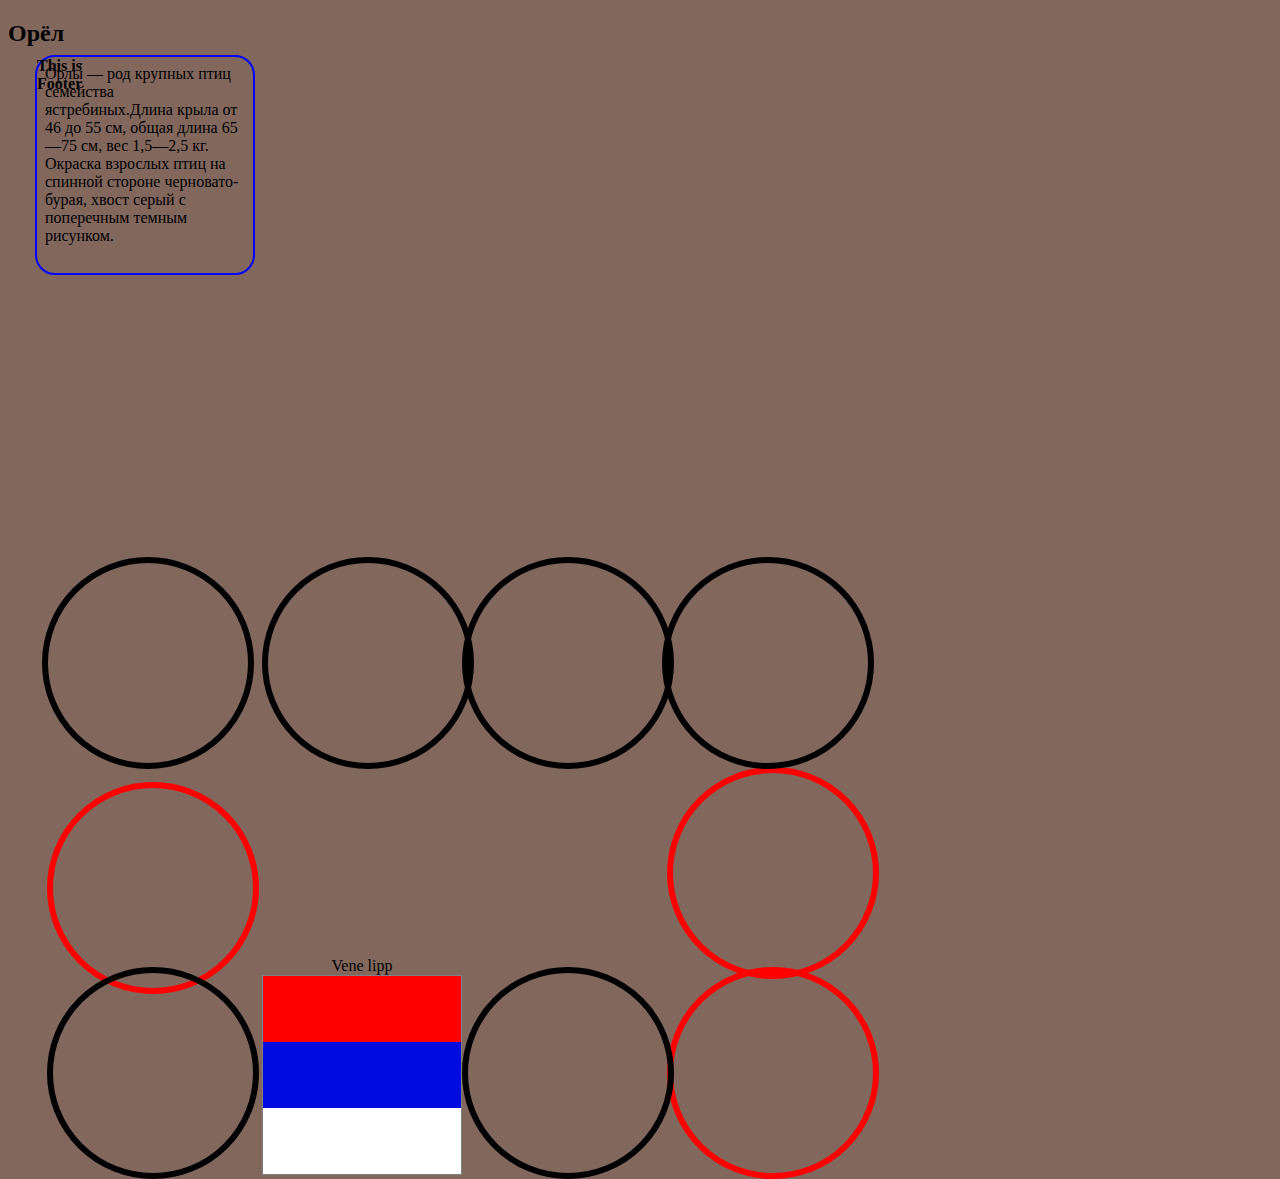
==== index.html @ a7c67911 "Add Footer" ====
<!DOCTYPE html>
<html>
<head>
  <title></title>
  <meta charset="utf-8">
  <link rel="stylesheet" type="text/css" href="style.css">
</head>
<body>
  
  <h2>Орёл</h2>
  <div id="general">
  <div id="part1">
    <div class="tekst">
    Орлы́  — род крупных птиц семейства ястребиных.Длина крыла от 46 до 55 см, общая длина 65—75 см, вес 1,5—2,5 кг. Окраска взрослых птиц на спинной стороне черновато-бурая, хвост серый с поперечным темным рисунком.
  <div id="part2">
    <div class="sisu">
      <a href="https://ru.wikipedia.org/wiki/%D0%AF%D1%81%D1%82%D1%80%D0%B5%D0%B1%D0%B8%D0%BD%D1%8B%D0%B9_%D0%BE%D1%80%D1%91%D0%BB" target="_blank">Орёл</a>
	  <p><img src="1.png" ></p>
    </div>
  </div>
  <div id="part3">
  </div>
  <div id="part4"></div>
  <div id="part5"></div>
  <div id="general1">
  <div id="part6">
  <div class="url">
    </div>
    
   <div id="general2">
  <div id="part7">
    <div class="imagee">
    </div>
  
  <div id="general3">
  <div id="part8">
    <div class="imageee">
    </div>
  
  <div id="general4">
  <div id="part9">
    <div class="nothing">
      <a></a>
    </div>
    
<div id="general5">
  <div id="part10">
    <div class="circle">
    </div>
    
  
  
  <div id="general6">
  <div id="part11">
    <div class="uul1">
      <ul>
      </ul>
    </div>
  </div>
  
  <div id="general7">
  <div id="part12">
    <div class="uul2">
      <ol>
      </ol>
    </div>
  </div>
  
  <div id="general8">
  <div id="part13">
    <div class="uul3">
      <ul style="list-style-type:circle">
      </ul>
    </div>
  </div>
  
  <div id="general9">
  <div id="part14">
    <div class="tabb">
      <table frame="box" width="200px" height="200px" cellpadding="0" cellspacing="0">
        <caption>Vene lipp</caption>
        <tr>
          <td bgcolor="red"></td>      
        </tr>
        <tr>
          <td bgcolor="light-blue"></td>      
        </tr>
    <tr>
          <td bgcolor="white"></td>      
        </tr>
      </table>
    </div>
  </div>
  
  <div id="general9">
  <div id="part14">
    <div class="qqq">
    </div>
  </div>
  
</body>
  <footer>
	<b>This is Footer</b>
  </footer>
</html>
<!--1.Добавить картинку--!>
<!--2.Добавить Footer--!>
<!--3.Изменить цвета флага--!S>
---- style.css ----
body{
	background-color: #82675d;
}
div{
	position:absolute;
	top:0px;
	left:0px;
}
#part1, #part2, #part3, #part4, #part5{
	background-image: url('orel.png');
	width: 400px;
	height: 200px;
}
#part1{
	top:55px;
	left:25px;
	z-index: 5;
}
#part2{
	top:550px;
	left:1500px;
	z-index: 1;
}
#part3{
	top:550px;
	left:1050px;
	z-index: 3;
}
#part4{
	top:300px;
	left:1050px;
	z-index: 2;
}
#part5{
	top:35px;
	left:1250px;
	z-index: 4;
}

#part1:hover, #part2:hover, #part3:hover, #part4:hover, #part5:hover{
	z-index:6
}
div.tekst{
	border: solid 2pt blue;
	border-radius:20px;
	padding:2%;
	width: 200px;
	height: 200px;
	margin-left: 10px;
}

div.url{
	background-image: url('orel.png');
	border: solid 5pt red;
	border-radius:300px;
	padding:2%;
	width: 200px;
	height: 200px;
	margin-left: 10px;
	margin-top: 725px;
	color: white;
}

div.imagee{
	background-image: url('orel.png');
	border: solid 5pt red;
	border-radius:300px;
	padding:2%;
	width: 200px;
	height: 200px;
	margin-left: 630px;
	margin-top: 910px;
	color: black;
}
div.imageee{
	background-image: url('orel.png');
	border: solid 5pt red;
	border-radius:300px;
	padding:2%;
	width: 200px;
	height: 200px;
	margin-left: 630px;
	margin-top: 710px;
	color: black;
}

div.nothing{
	background-image: url('orel1.png');
	border: solid 5pt black;
	border-radius:300px;
	padding:2%;
	width: 200px;
	height: 200px;
	margin-left: 5px;
	margin-top: 500px;
	color: black;
}

div.circle{
	background-image: url('orel1.png');
	border: solid 5pt black;
	border-radius:300px;
	padding:6%;
	width: 200px;
	height: 200px;
	margin-left: 225px;
	margin-top: 500px;
	color: black;
}
div.uul1{
	background-image: url('orel.png');
	border: solid 5pt black;
	border-radius:300px;
	padding:6%;
	width: 200px;
	height: 200px;
	margin-left: 425px;
	margin-top: 500px;
	color: black;
}
div.uul2{
	background-image: url('orel.png');
	border: solid 5pt black;
	border-radius:300px;
	padding:6%;
	width: 200px;
	height: 200px;
	margin-left: 625px;
	margin-top: 500px;
	color: black;
}
div.uul3{
	background-image: url('orel1.png');
	border: solid 5pt black;
	border-radius:300px;
	padding:6%;
	width: 200px;
	height: 200px;
	margin-left: 425px;
	margin-top: 910px;
	color: black;
}
div.tabb{
	background-image: url('orel.png');
	border-radius:300px;
	padding:6%;
	width: 200px;
	height: 200px;
	margin-left: 225px;
	margin-top: 900px;
	color: black;
}
div.qqq{
	background-image: url('orel1.png');
	border: solid 5pt black;
	border-radius:300px;
	padding:6%;
	width: 200px;
	height: 200px;
	margin-left: 10px;
	margin-top: 910px;
	color: black;
}
img#pilt{
	border-radius:300px;
	width: 200px;
	margin-top: 120px;
	margin-left: 90px;
}
ul, menu, dir {
    display: block;
    list-style-type: disc;
    margin-block-start: 1em;
    margin-block-end: 1em;
    margin-inline-start: 0px;
    margin-inline-end: 0px;
    padding-inline-start: 40px;
}
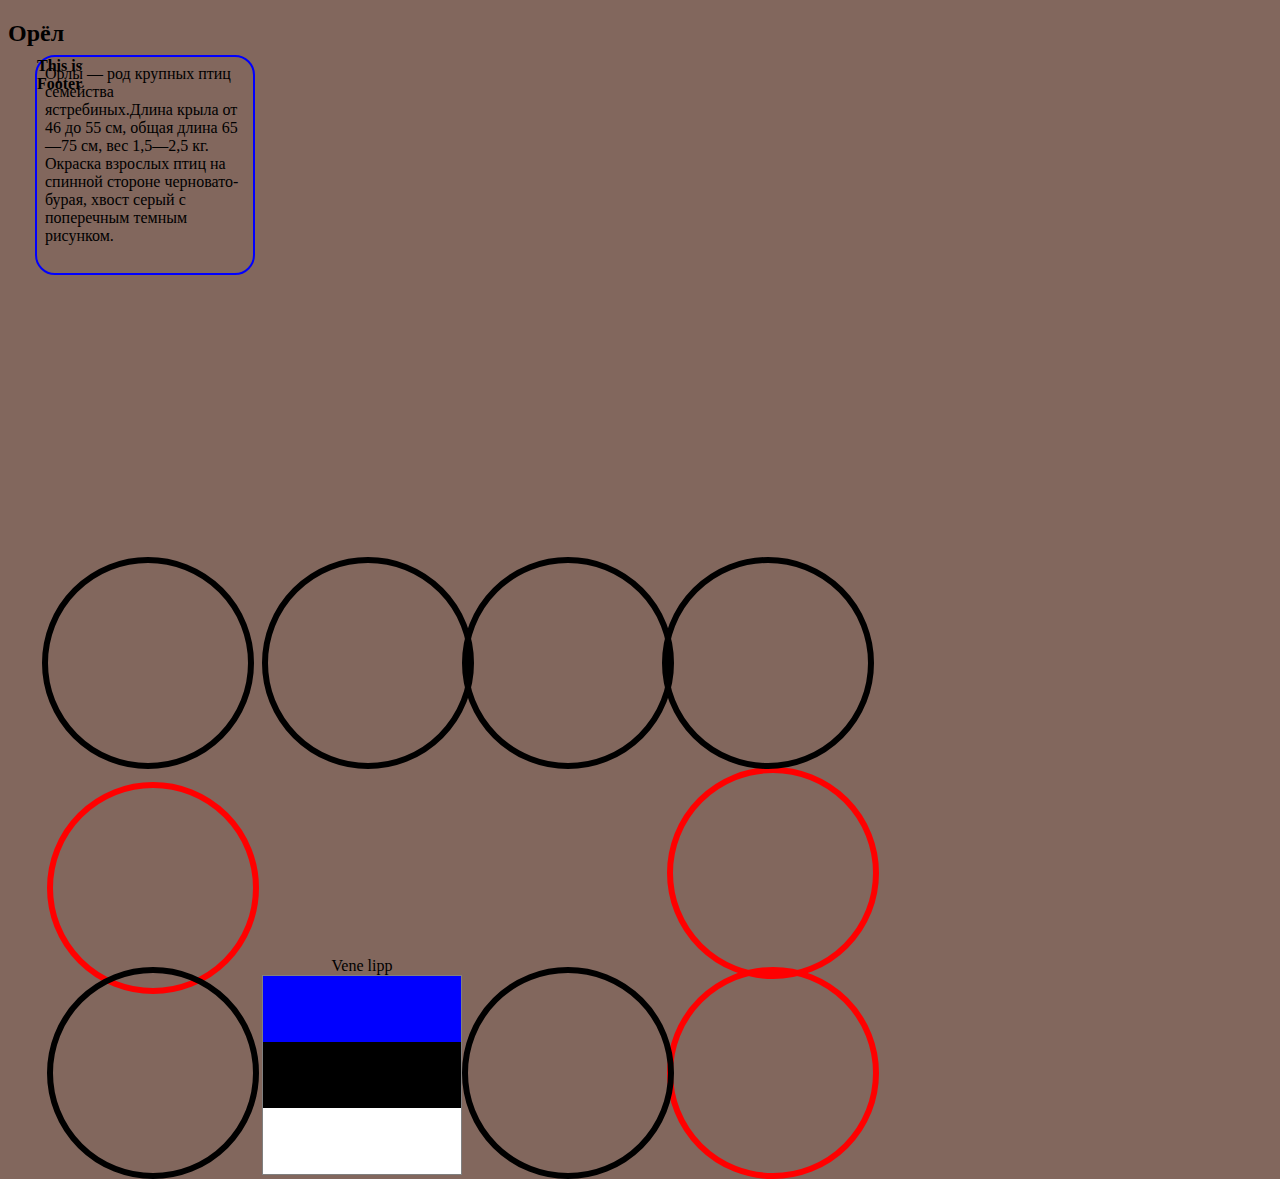
==== commit d8794041: "Change Colors" ====
--- a/index.html
+++ b/index.html
@@ -80,10 +80,10 @@
       <table frame="box" width="200px" height="200px" cellpadding="0" cellspacing="0">
         <caption>Vene lipp</caption>
         <tr>
-          <td bgcolor="red"></td>      
+          <td bgcolor="blue"></td>      
         </tr>
         <tr>
-          <td bgcolor="light-blue"></td>      
+          <td bgcolor="black"></td>      
         </tr>
     <tr>
           <td bgcolor="white"></td>      
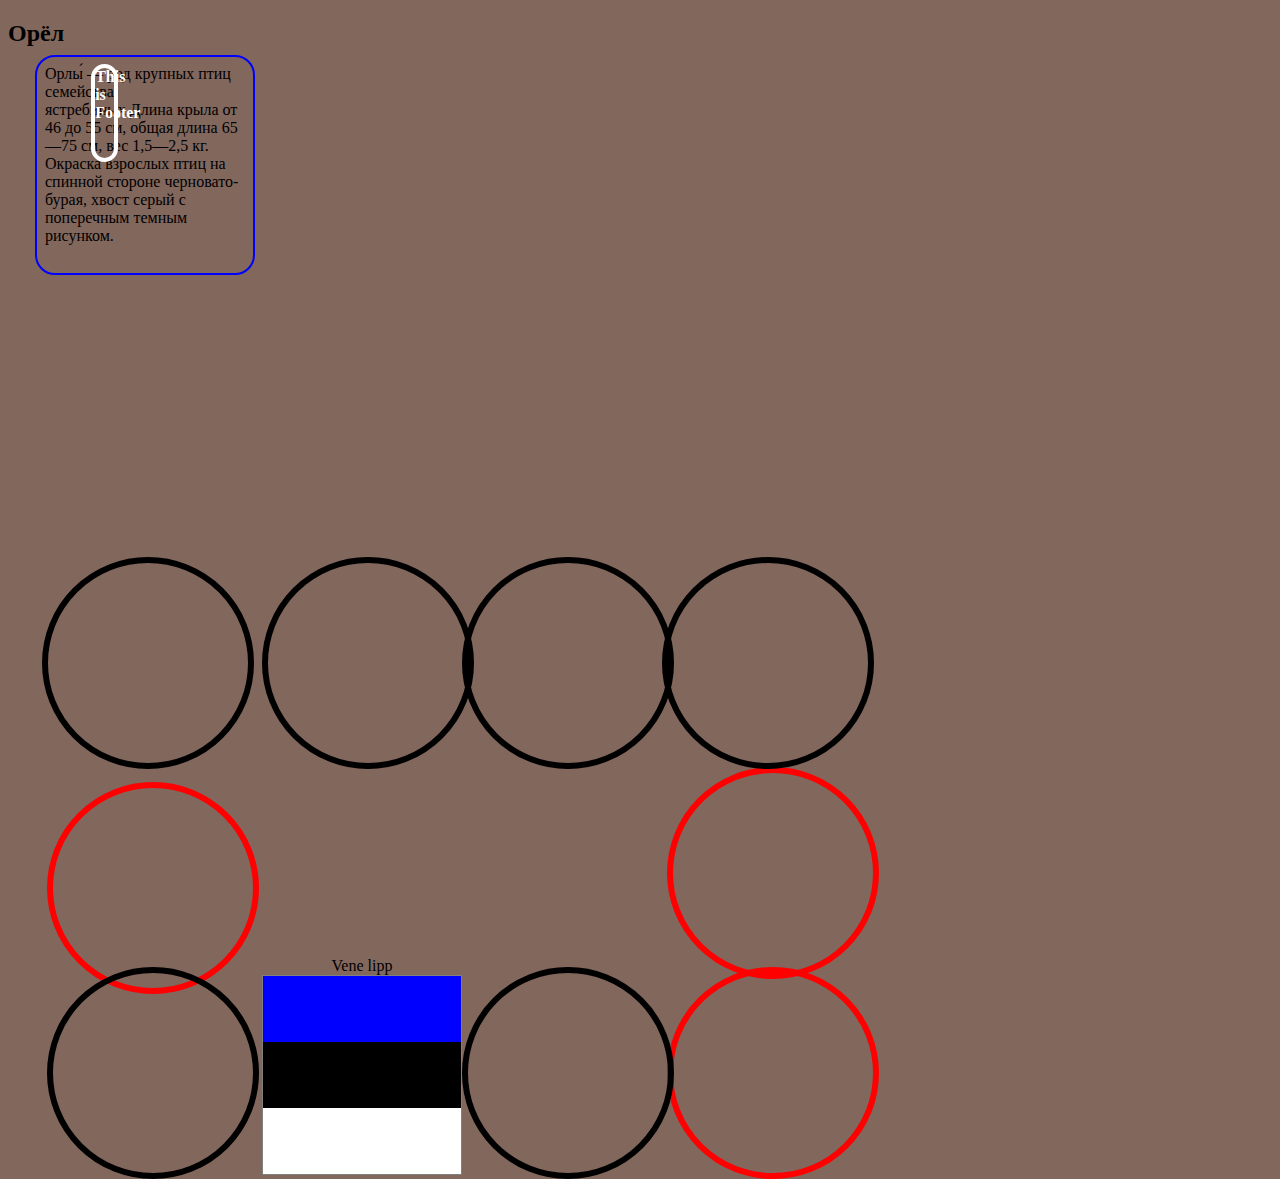
==== commit 1d4f55d6: "Change Footer" ====
--- a/index.html
+++ b/index.html
@@ -97,11 +97,11 @@
     <div class="qqq">
     </div>
   </div>
-  
-</body>
-  <footer>
+    <footer>
 	<b>This is Footer</b>
   </footer>
+</body>
+
 </html>
 <!--1.Добавить картинку--!>
 <!--2.Добавить Footer--!>
--- a/style.css
+++ b/style.css
@@ -176,3 +176,17 @@
     margin-inline-end: 0px;
     padding-inline-start: 40px;
 }
+footer {
+  background-repeat: no-repeat;
+  height: 90px;
+  color: White;
+  border: solid 4px White;
+  border-radius: 15px;
+  text-align: centre;
+  margin-top: 10%;
+  margin-left: 75%;
+  padding-right: 0.5cm;
+}
+/*1.Изменить Footer*/
+/*2.Изменить фон*/
+/*3.Изменить размер текста*/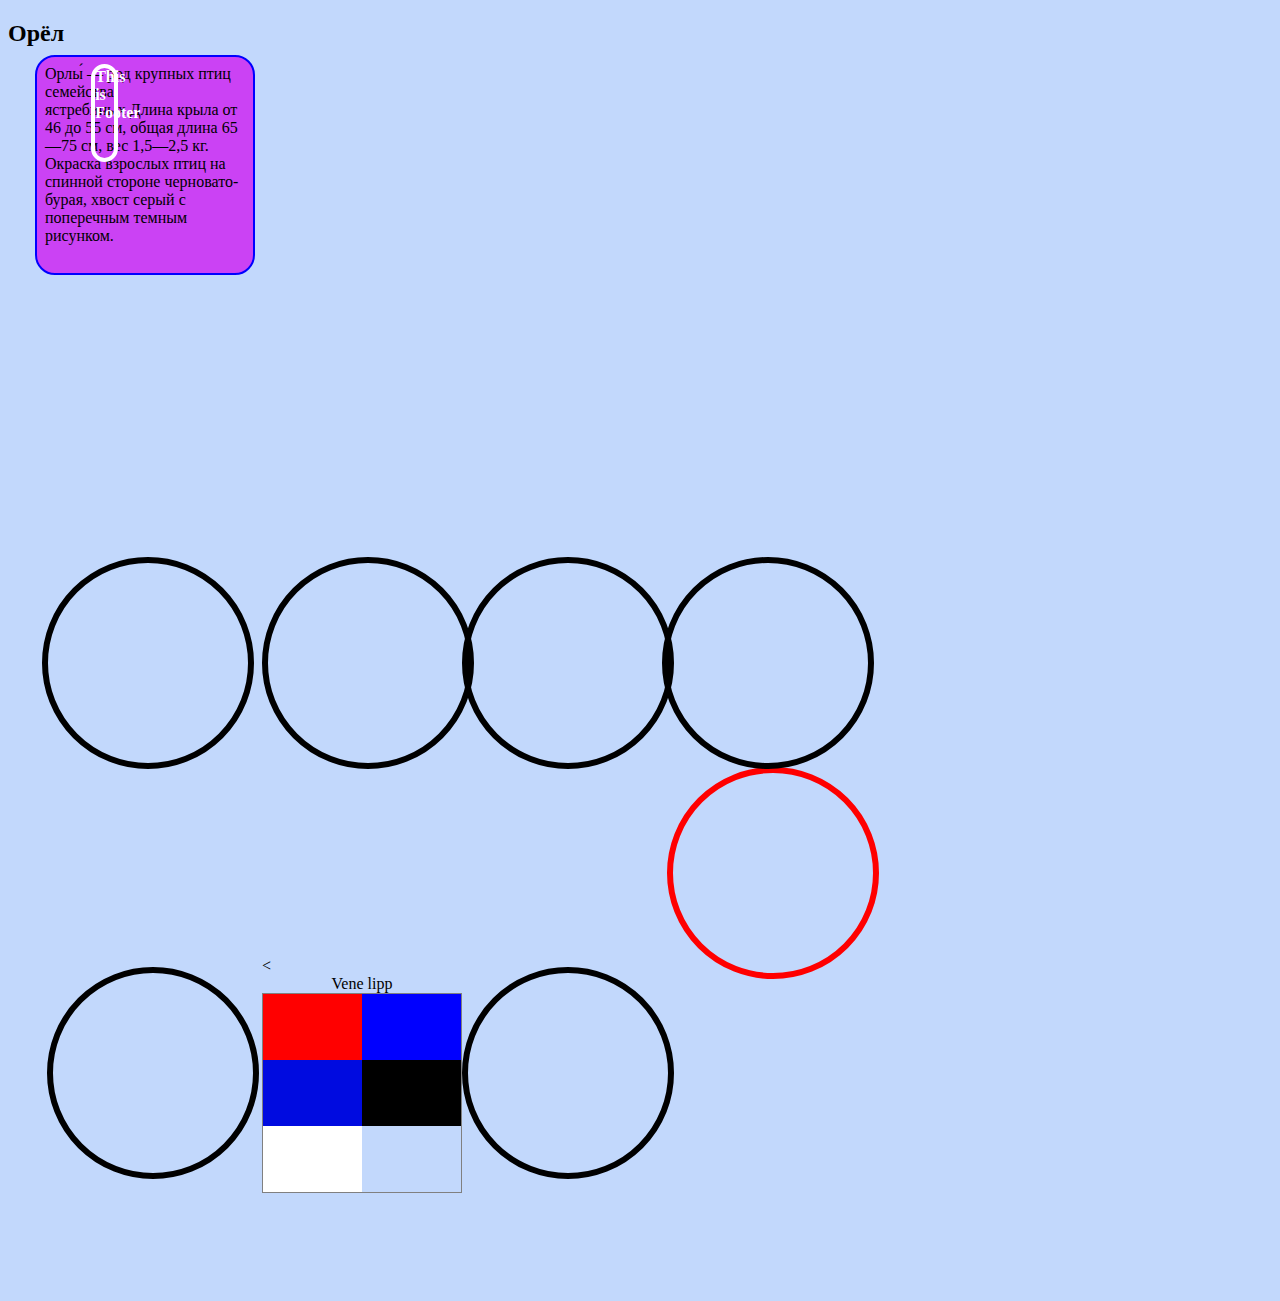
==== commit e9a0481f: "Vastus on lisatud2" ====
--- a/index.html
+++ b/index.html
@@ -77,12 +77,14 @@
   <div id="general9">
   <div id="part14">
     <div class="tabb">
-      <table frame="box" width="200px" height="200px" cellpadding="0" cellspacing="0">
+      <<table frame="box" width="200px" height="200px" cellpadding="0" cellspacing="0">
         <caption>Vene lipp</caption>
         <tr>
+          <td bgcolor="red"></td>      
           <td bgcolor="blue"></td>      
         </tr>
         <tr>
+          <td bgcolor="light-blue"></td>      
           <td bgcolor="black"></td>      
         </tr>
     <tr>
@@ -97,12 +99,11 @@
     <div class="qqq">
     </div>
   </div>
-    <footer>
+
+</body>
+  <footer>
 	<b>This is Footer</b>
   </footer>
-</body>
-
 </html>
 <!--1.Добавить картинку--!>
-<!--2.Добавить Footer--!>
-<!--3.Изменить цвета флага--!S>+<!--2.Добавить Footer--!>--- a/style.css
+++ b/style.css
@@ -1,5 +1,6 @@
 body{
 	background-color: #82675d;
+	background-color: #c2d8fc;
 }
 div{
 	position:absolute;
@@ -47,9 +48,11 @@
 	width: 200px;
 	height: 200px;
 	margin-left: 10px;
+	background-color: #cb42f4;
 }
 
 div.url{
+}
 	background-image: url('orel.png');
 	border: solid 5pt red;
 	border-radius:300px;
@@ -189,4 +192,4 @@
 }
 /*1.Изменить Footer*/
 /*2.Изменить фон*/
-/*3.Изменить размер текста*/+/*3.Изменить размер текста*/ 
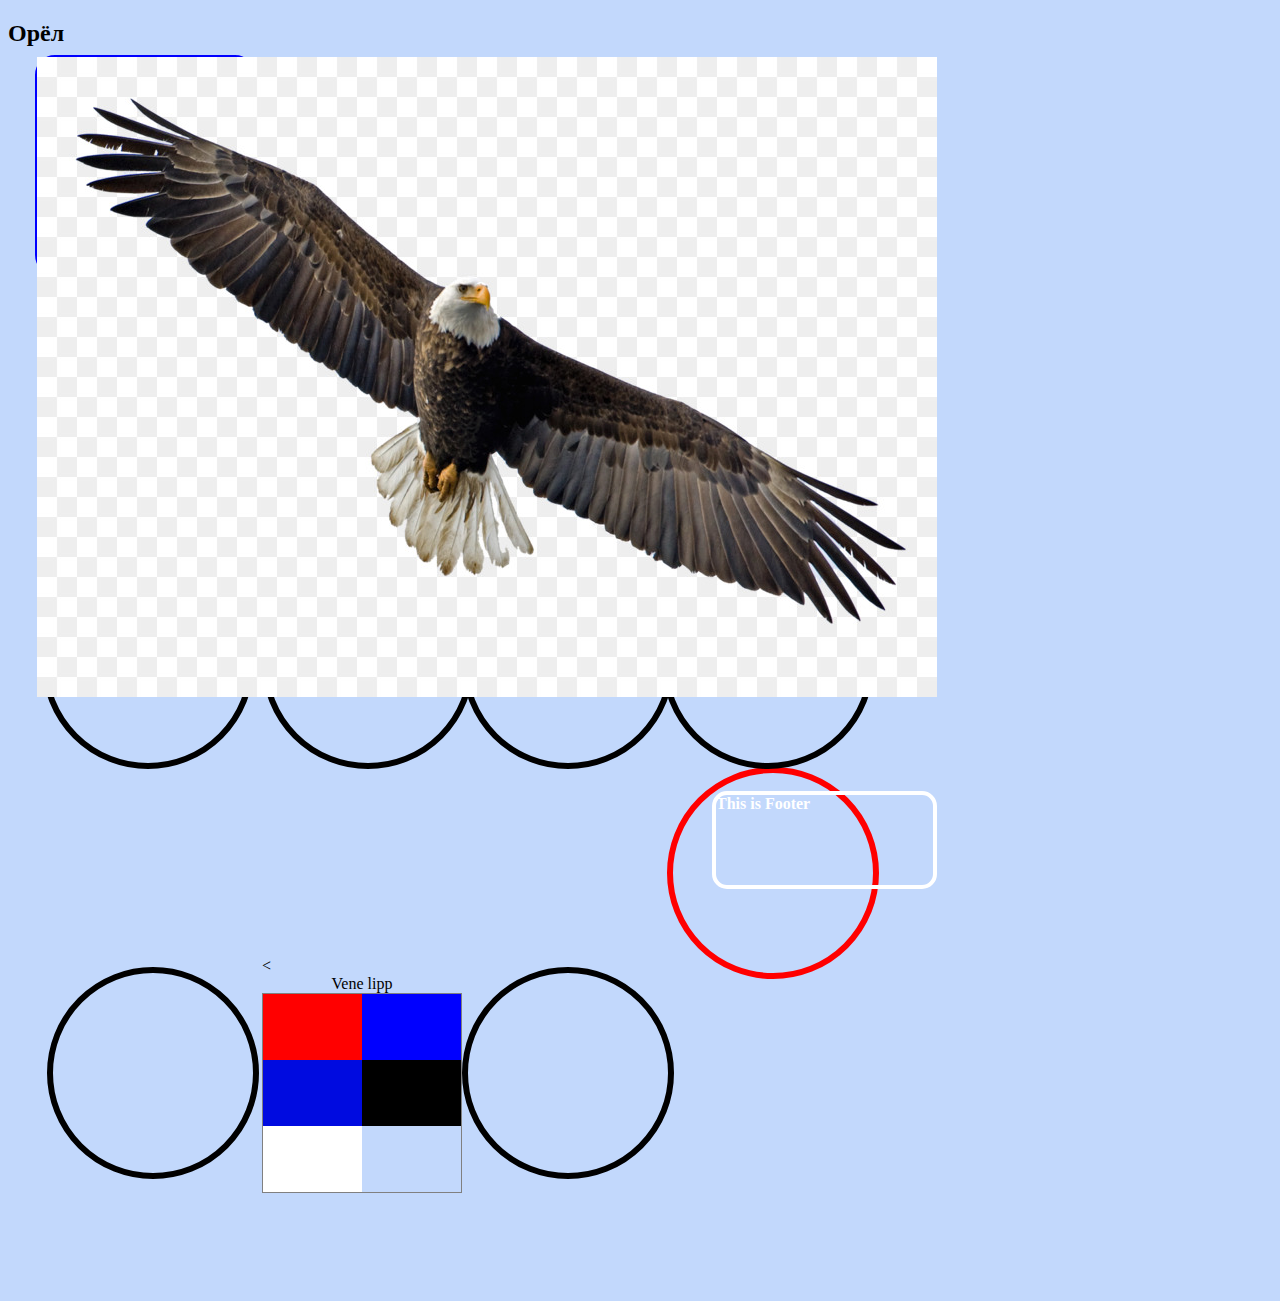
==== commit db77f465: "pilt on lisatud" ====
--- a/index.html
+++ b/index.html
@@ -15,7 +15,7 @@
   <div id="part2">
     <div class="sisu">
       <a href="https://ru.wikipedia.org/wiki/%D0%AF%D1%81%D1%82%D1%80%D0%B5%D0%B1%D0%B8%D0%BD%D1%8B%D0%B9_%D0%BE%D1%80%D1%91%D0%BB" target="_blank">Орёл</a>
-	  <p><img src="1.png" ></p>
+	  <p><img src="1.png" alt=""></p>
     </div>
   </div>
   <div id="part3">
@@ -99,6 +99,7 @@
     <div class="qqq">
     </div>
   </div>
+  <img src="1.png" alt="">
 
 </body>
   <footer>
--- a/style.css
+++ b/style.css
@@ -1,4 +1,4 @@
-body{
+﻿body{
 	background-color: #82675d;
 	background-color: #c2d8fc;
 }
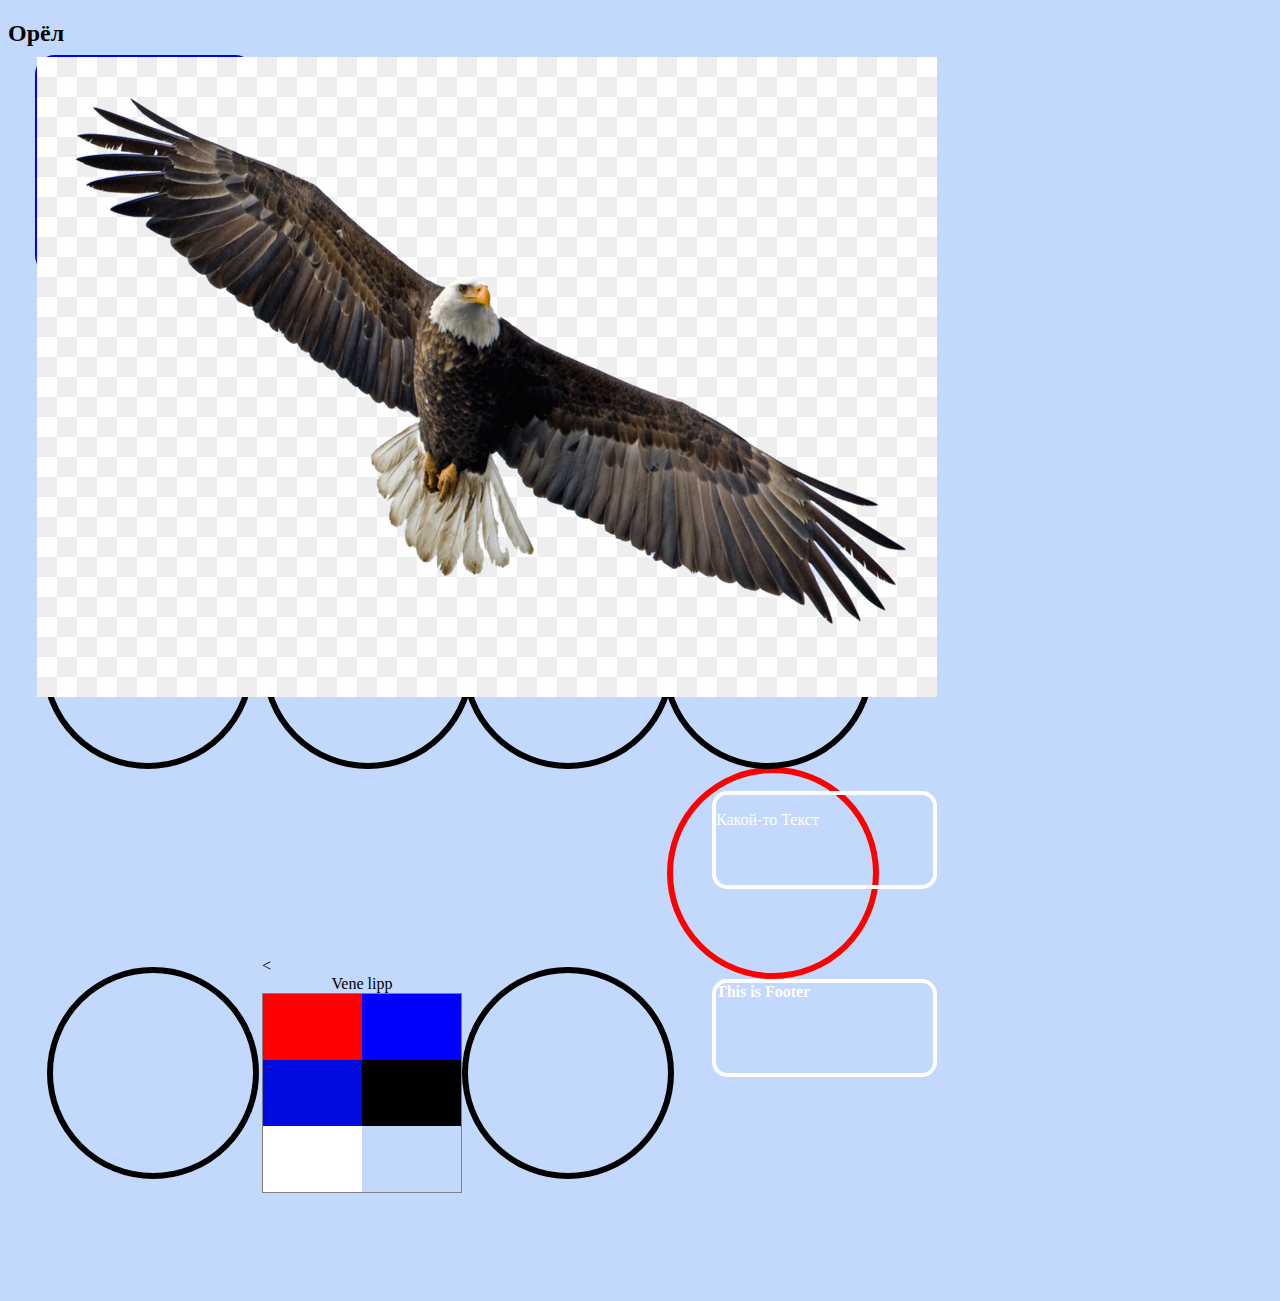
==== commit e4f1d12f: "footer on lisatud" ====
--- a/index.html
+++ b/index.html
@@ -100,7 +100,11 @@
     </div>
   </div>
   <img src="1.png" alt="">
-
+ <footer>
+ <p>
+ Какой-то Текст
+ </p>
+ </footer>
 </body>
   <footer>
 	<b>This is Footer</b>
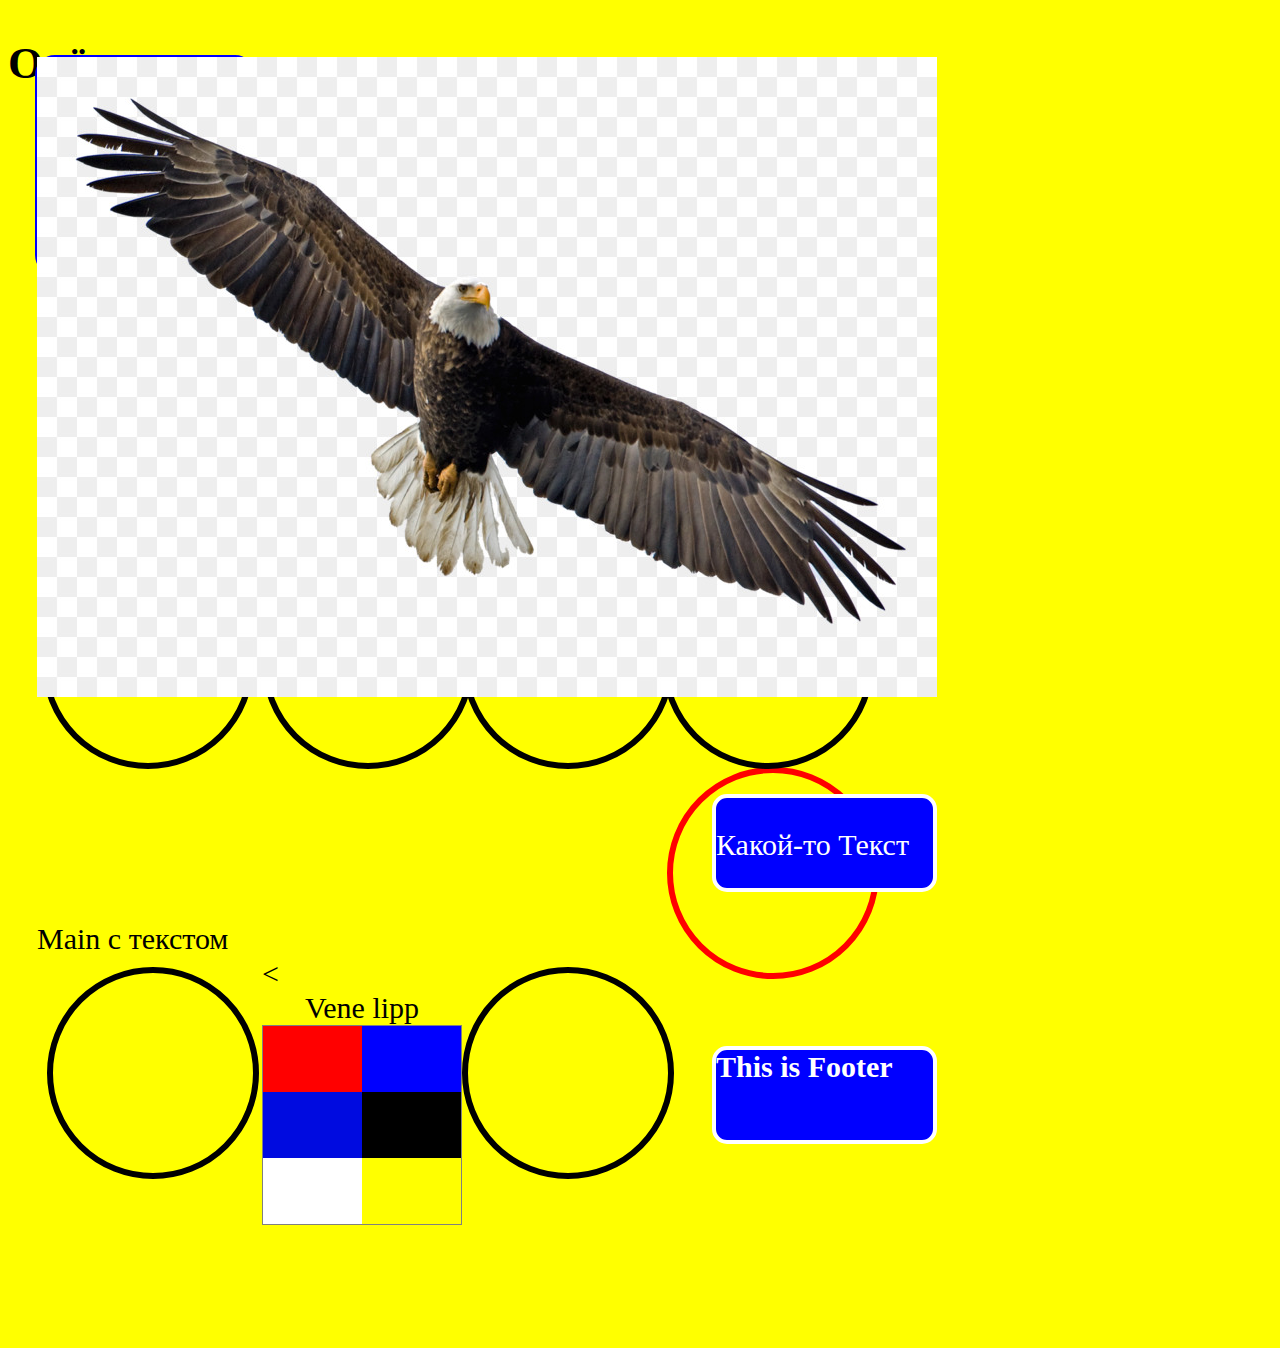
==== commit e28b4b4d: "main on lisatud" ====
--- a/index.html
+++ b/index.html
@@ -105,10 +105,16 @@
  Какой-то Текст
  </p>
  </footer>
+ <main>
+<p>
+Main с текстом
+</p>
+ </main>
 </body>
   <footer>
 	<b>This is Footer</b>
   </footer>
 </html>
 <!--1.Добавить картинку--!>
-<!--2.Добавить Footer--!>+<!--2.Добавить Footer--!>
+<!--1.Добавить main--!>--- a/style.css
+++ b/style.css
@@ -1,6 +1,6 @@
-﻿body{
-	background-color: #82675d;
-	background-color: #c2d8fc;
+body{
+	background-color: yellow;
+	font-size:30px;
 }
 div{
 	position:absolute;
@@ -189,6 +189,7 @@
   margin-top: 10%;
   margin-left: 75%;
   padding-right: 0.5cm;
+  background-color:blue;
 }
 /*1.Изменить Footer*/
 /*2.Изменить фон*/
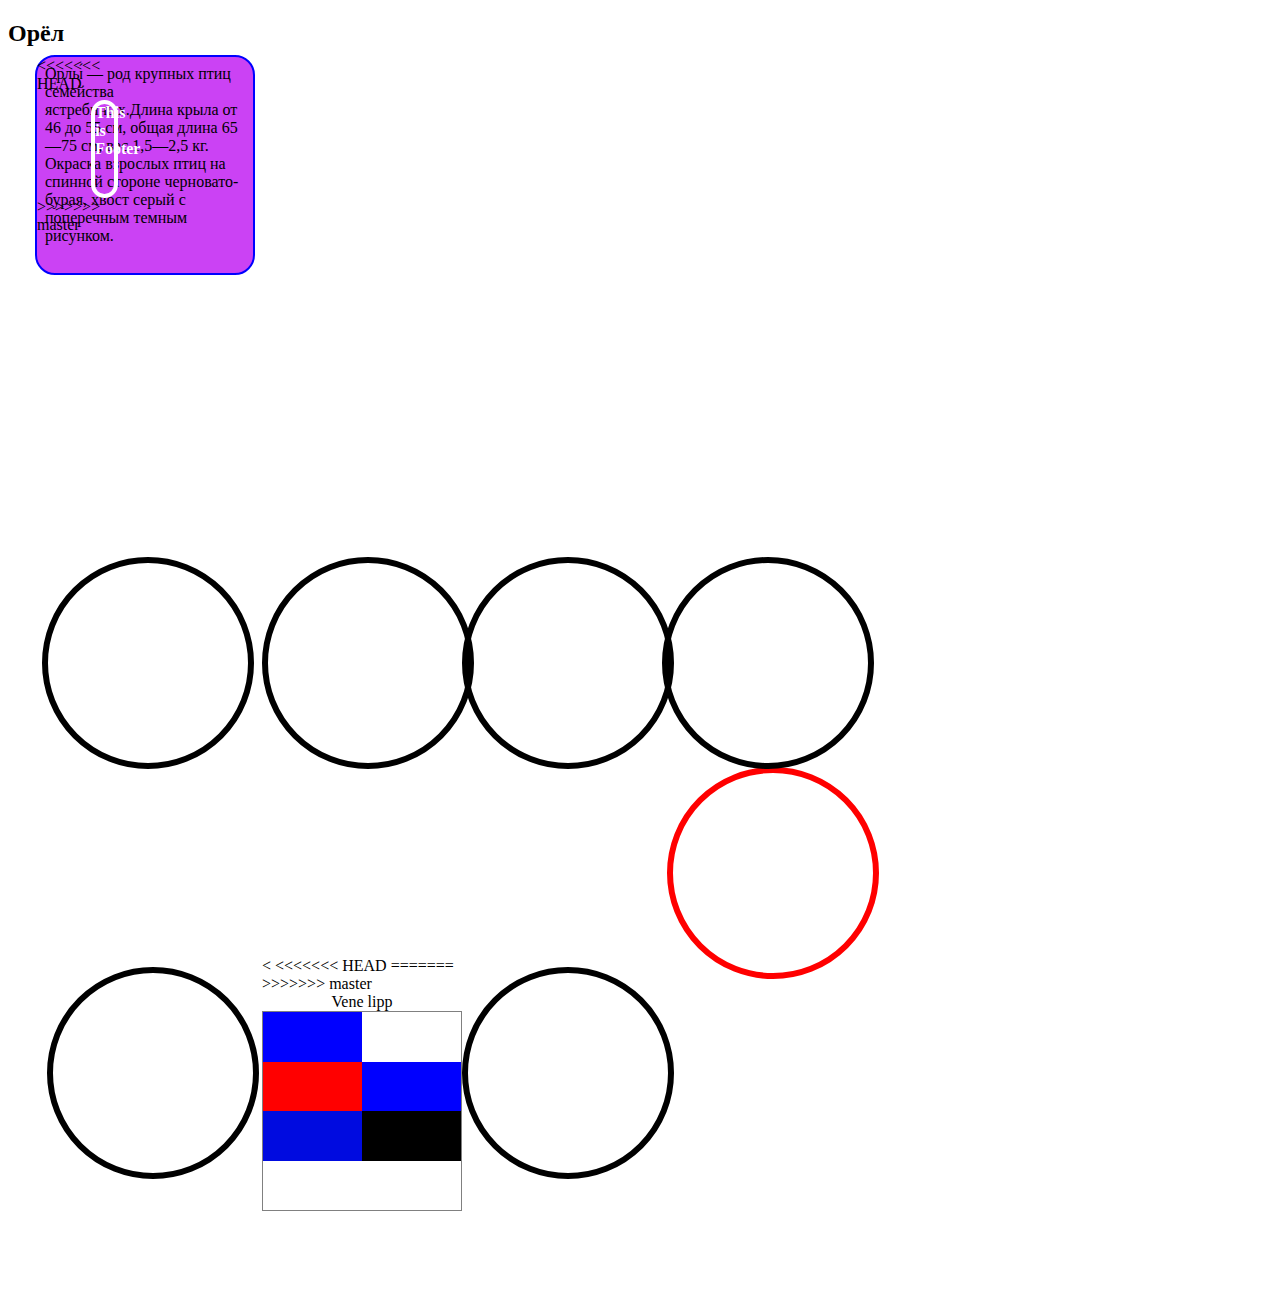
==== commit 11493a42: "Calculator" ====
--- a/index.html
+++ b/index.html
@@ -15,7 +15,7 @@
   <div id="part2">
     <div class="sisu">
       <a href="https://ru.wikipedia.org/wiki/%D0%AF%D1%81%D1%82%D1%80%D0%B5%D0%B1%D0%B8%D0%BD%D1%8B%D0%B9_%D0%BE%D1%80%D1%91%D0%BB" target="_blank">Орёл</a>
-	  <p><img src="1.png" alt=""></p>
+	  <p><img src="1.png" ></p>
     </div>
   </div>
   <div id="part3">
@@ -80,11 +80,17 @@
       <<table frame="box" width="200px" height="200px" cellpadding="0" cellspacing="0">
         <caption>Vene lipp</caption>
         <tr>
+<<<<<<< HEAD
+          <td bgcolor="blue"></td>      
+        </tr>
+        <tr>
+=======
           <td bgcolor="red"></td>      
           <td bgcolor="blue"></td>      
         </tr>
         <tr>
           <td bgcolor="light-blue"></td>      
+>>>>>>> master
           <td bgcolor="black"></td>      
         </tr>
     <tr>
@@ -99,17 +105,18 @@
     <div class="qqq">
     </div>
   </div>
-  <img src="1.png" alt="">
- <footer>
- <p>
- Какой-то Текст
- </p>
- </footer>
- <main>
-<p>
-Main с текстом
-</p>
- </main>
+<<<<<<< HEAD
+    <footer>
+	<b>This is Footer</b>
+  </footer>
+</body>
+
+</html>
+<!--1.Добавить картинку--!>
+<!--2.Добавить Footer--!>
+<!--3.Изменить цвета флага--!S>
+=======
+
 </body>
   <footer>
 	<b>This is Footer</b>
@@ -117,4 +124,4 @@
 </html>
 <!--1.Добавить картинку--!>
 <!--2.Добавить Footer--!>
-<!--1.Добавить main--!>+>>>>>>> master
--- a/style.css
+++ b/style.css
@@ -1,6 +1,9 @@
 body{
-	background-color: yellow;
-	font-size:30px;
+<<<<<<< HEAD
+=======
+	background-color: #82675d;
+>>>>>>> master
+	background-color: #c2d8fc;
 }
 div{
 	position:absolute;
@@ -189,8 +192,11 @@
   margin-top: 10%;
   margin-left: 75%;
   padding-right: 0.5cm;
-  background-color:blue;
 }
 /*1.Изменить Footer*/
 /*2.Изменить фон*/
+<<<<<<< HEAD
+/*3.Изменить фон текста*/
+=======
 /*3.Изменить размер текста*/ 
+>>>>>>> master
